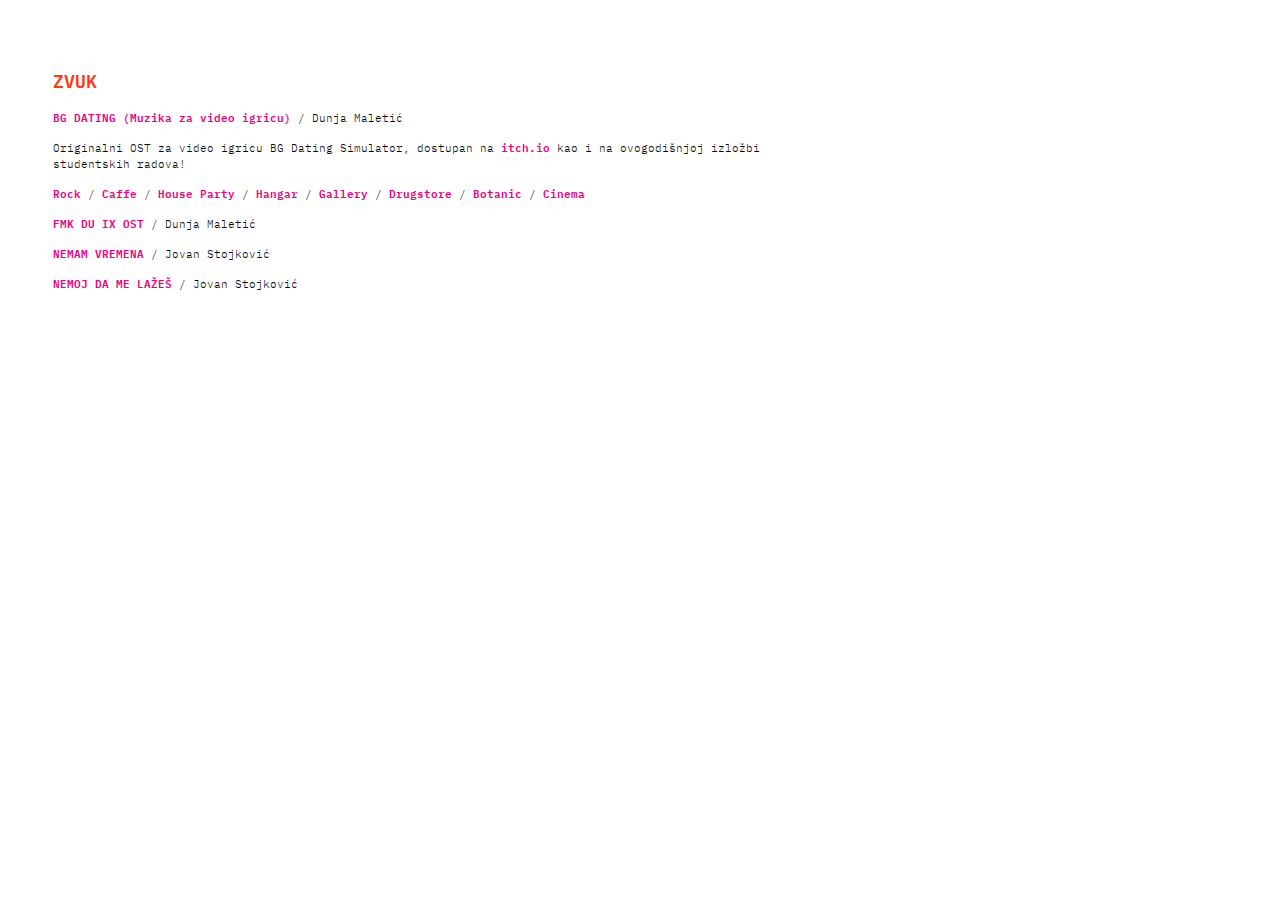
==== zvuk.html @ 2d56adf6 "zvuk" ====
<!DOCTYpE html>
<html>
<head>
	<meta charset="utf-8">
	<meta name="viewport" content="width=device-width, initial-scale=1">
	<title>ZVUK / FMK DU/2024</title>

	<style type="text/css">
		@font-face {
			font-family: IBMPlexMono-Light;
			src: url(./IBMPlexMono-Light.ttf);
		}

		@font-face {
			font-family: IBMPlexMono-SemiBold;
			src: url(./IBMPlexMono-SemiBold.ttf);
		}
	</style>

	<link rel="stylesheet" type="text/css" href="zvuk.css">

</head>
<body>

	<h1>ZVUK</h1>
		<p><strong>BG DATING (Muzika za video igricu)</strong> / Dunja Maletić</p>
			<p>Originalni OST za video igricu BG Dating Simulator, dostupan na <a href="https://xladn0.itch.io/bg-dating-simulator" target="_blank">itch.io</a> kao i na ovogodišnjoj izložbi studentskih radova!</p>
		<p><a href="https://www.youtube.com/watch?v=9k73MiIRi_c" target="_blank">Rock</a> / <a href="https://www.youtube.com/watch?v=D4JSecT9_ec" target="_blank">Caffe</a> / <a href="https://www.youtube.com/watch?v=8VuUnK2I03w" target="_blank">House Party</a> / <a href="https://www.youtube.com/watch?v=Cpe0UMXWoW8" target="_blank">Hangar</a> / <a href="https://www.youtube.com/watch?v=0u42E0_20mY" target="_blank">Gallery</a> / <a href="https://www.youtube.com/watch?v=1HtU-XECl1s" target="_blank">Drugstore</a> / <a href="https://www.youtube.com/watch?v=ZzhfCuhBQVA" target="_blank">Botanic</a> / <a href="https://www.youtube.com/watch?v=O2ey8ucravs" target="_blank">Cinema</a></p>
			<p><a href="https://www.youtube.com/watch?v=4mi0c3S41XY" target="_blank">FMK DU IX OST</a> / Dunja Maletić</p>
		<p><a href="https://drive.google.com/file/d/17X30R7G9poDOAv3H-ddjoVgjy4BFWjNr/view?usp=sharing" target="_blank">NEMAM VREMENA</a> / Jovan Stojković</p>
			<p><a href="https://drive.google.com/file/d/17c7MCM-rOjAme6kJAYSGbo9PfOaDtjGE/view?usp=sharing" target="_blank">NEMOJ DA ME LAŽEŠ</a> / Jovan Stojković</p>

</body>
</html>
---- zvuk.css ----
body {
	padding: 5vh 50vh 5vh 5vh;
	background: #fff;
}

h1 {
	font-family: "IBMPlexMono-SemiBold";
	font-size: 2vh;
	color: #ff3914;
}

p {
	font-family: "IBMPlexMono-Light";
	font-size: 1.25vh;
	color: #000;
}

a {
	font-family: "IBMPlexMono-SemiBold";
	font-size: 1.25vh;
	text-decoration: none;
	color: #ed0181;
}

strong {
	font-family: "IBMPlexMono-SemiBold";
	font-size: 1.25vh;
	text-decoration: none;
	color: #ed0181;	
}
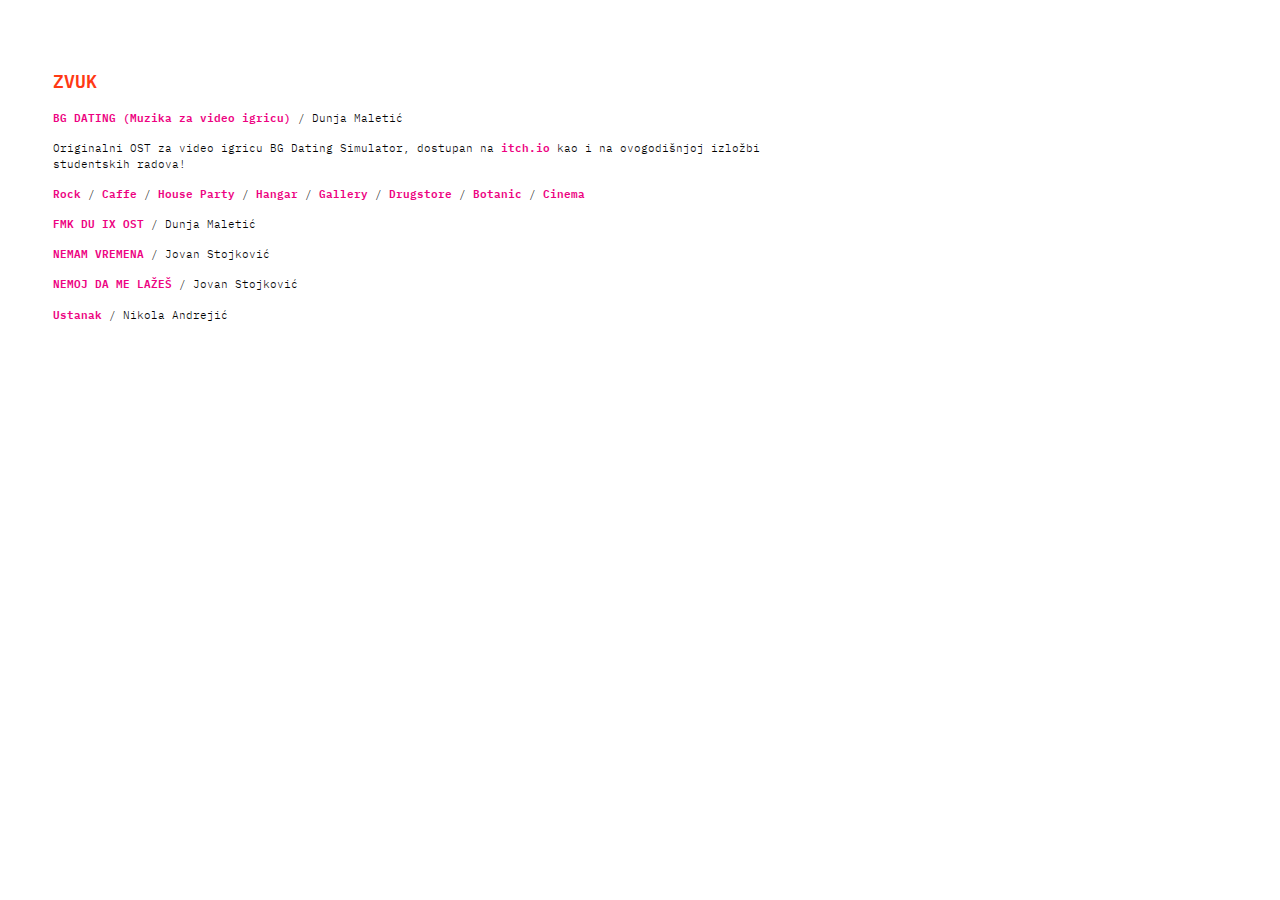
==== commit 772c2dbc: "Update zvuk.html" ====
--- a/zvuk.html
+++ b/zvuk.html
@@ -29,6 +29,7 @@
 			<p><a href="https://www.youtube.com/watch?v=4mi0c3S41XY" target="_blank">FMK DU IX OST</a> / Dunja Maletić</p>
 		<p><a href="https://drive.google.com/file/d/17X30R7G9poDOAv3H-ddjoVgjy4BFWjNr/view?usp=sharing" target="_blank">NEMAM VREMENA</a> / Jovan Stojković</p>
 			<p><a href="https://drive.google.com/file/d/17c7MCM-rOjAme6kJAYSGbo9PfOaDtjGE/view?usp=sharing" target="_blank">NEMOJ DA ME LAŽEŠ</a> / Jovan Stojković</p>
+		<p><a href="https://drive.google.com/file/d/18cOIr3wMXKtjH8R137FPJt52V35p8ART/view?usp=sharing" target="_blank">Ustanak</a> / Nikola Andrejić</p>
 
 </body>
 </html>